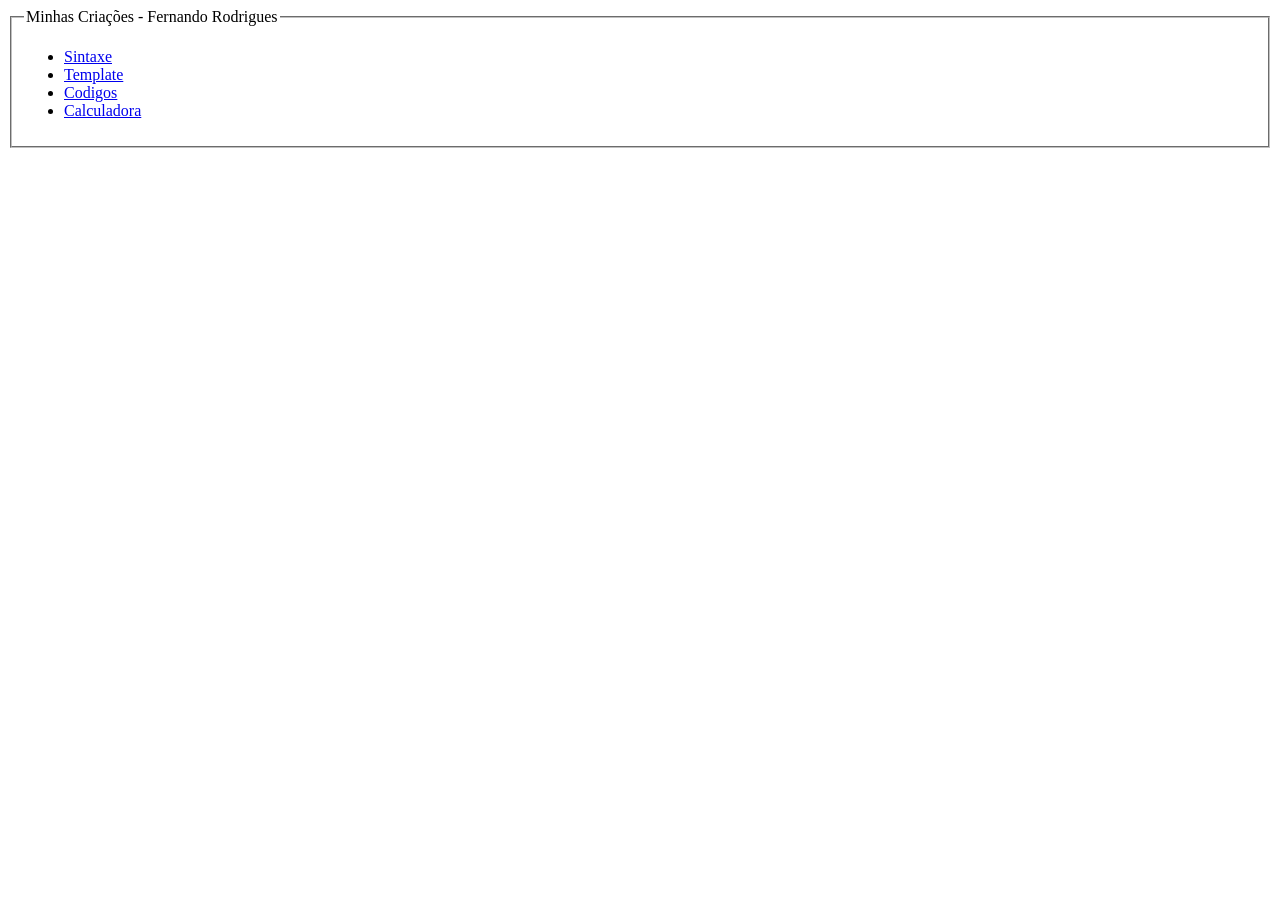
==== index.html @ d7b5af4f "Update index.html" ====
<!DOCTYPE html>
<html lang="PT-BR">
<head>
    <meta charset="UTF-8">
    <meta name="viewport" content="width=device-width, initial-scale=1.0">
    <title>Document</title>
</head>
<body>
    <fieldset>
        <legend>Minhas Criações - Fernando Rodrigues</legend>
        <ul>
            <li><a href="sintaxe.html">Sintaxe</a></li>
            <li><a href="template.html">Template</a></li>
            <li><a href="codigos.html">Codigos</a></li>
            <li><a href="calculadora.html">Calculadora</a></li>
        </ul>
    </fieldset>
</body>
</html>
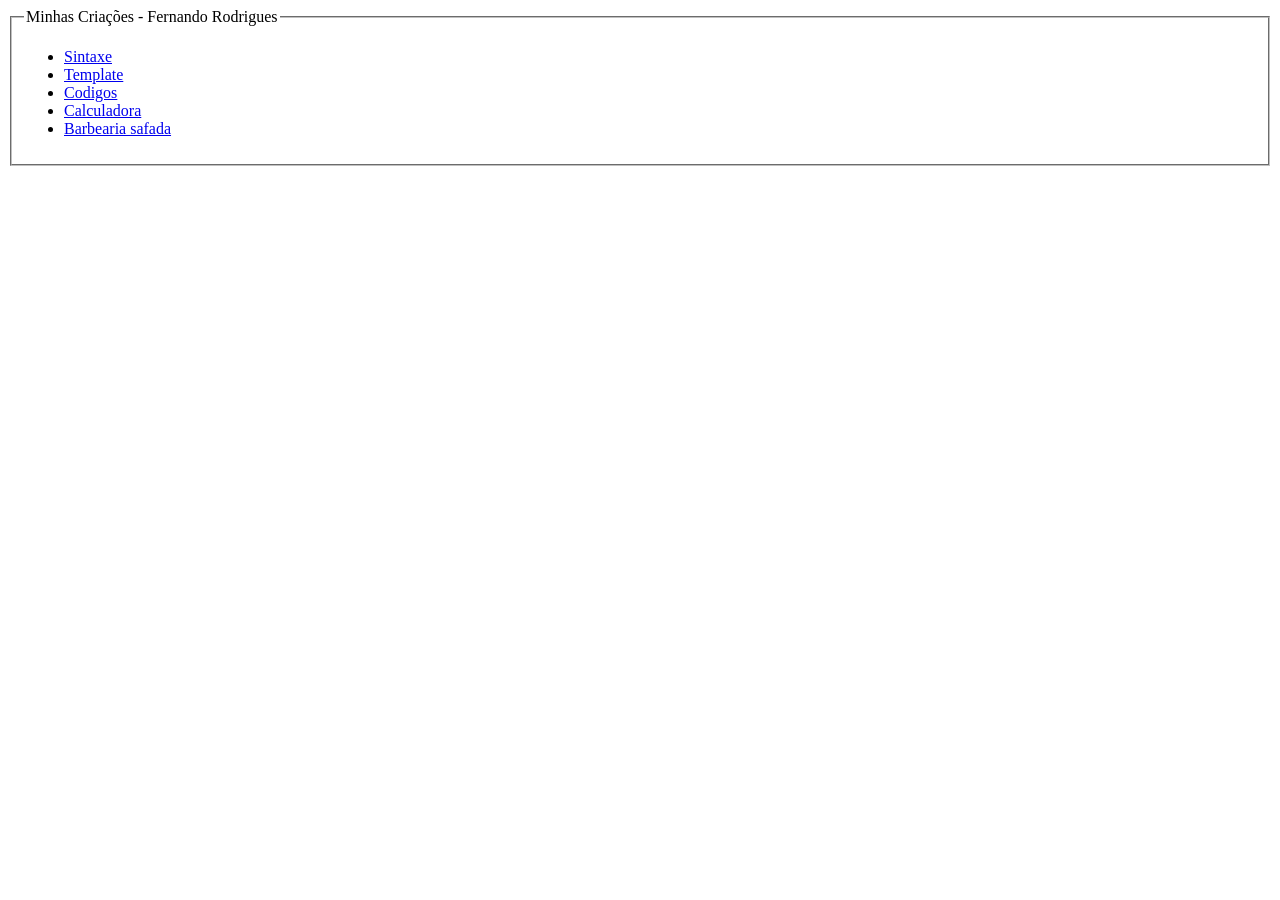
==== commit d7fc1b46: "Update index.html" ====
--- a/index.html
+++ b/index.html
@@ -1,4 +1,3 @@
-
 <!DOCTYPE html>
 <html lang="PT-BR">
 <head>
@@ -14,6 +13,7 @@
             <li><a href="template.html">Template</a></li>
             <li><a href="codigos.html">Codigos</a></li>
             <li><a href="calculadora.html">Calculadora</a></li>
+            <li><a href="barbearia.html">Barbearia safada</a></li>
         </ul>
     </fieldset>
 </body>
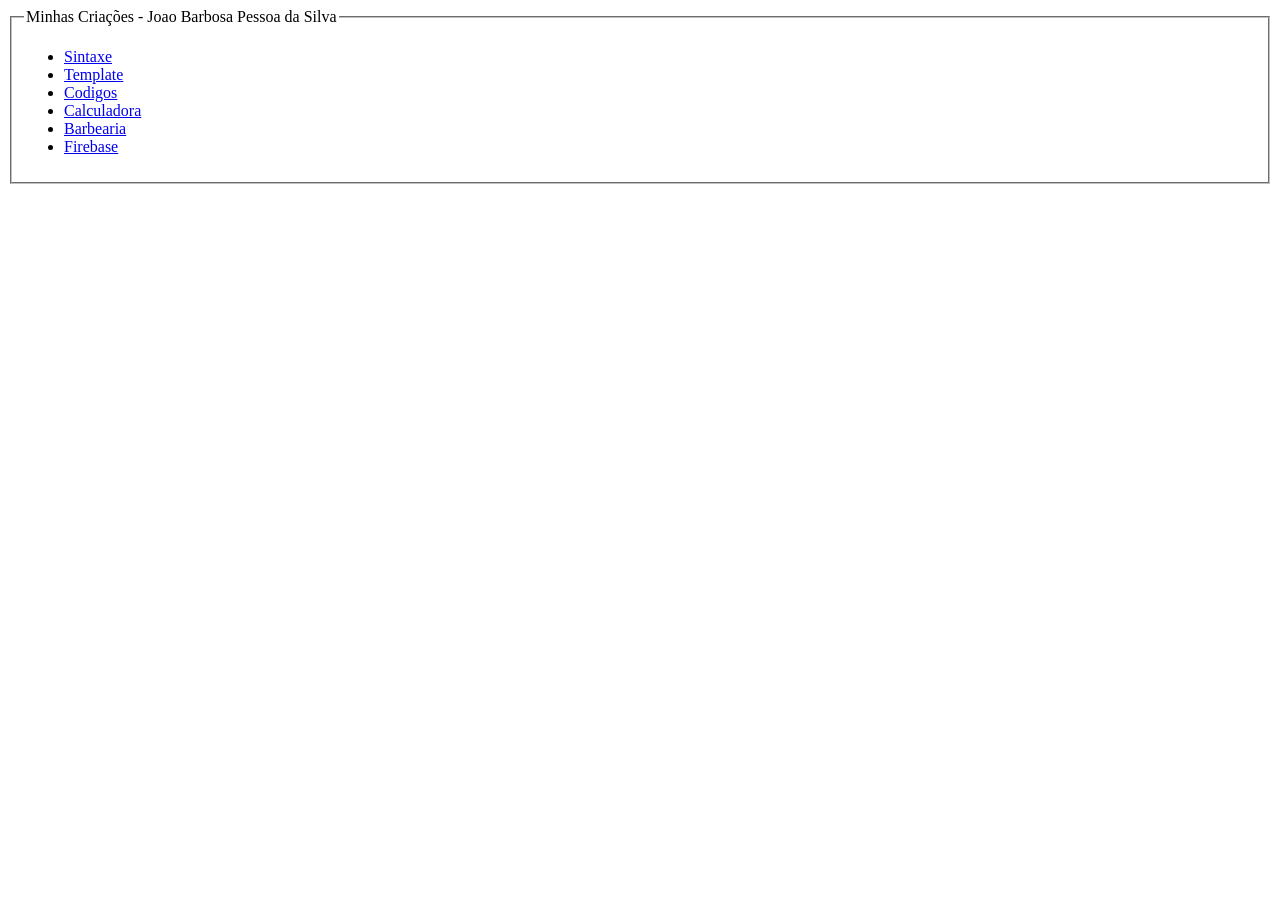
==== commit 6bbfe9c6: "Update index.html" ====
--- a/index.html
+++ b/index.html
@@ -7,13 +7,14 @@
 </head>
 <body>
     <fieldset>
-        <legend>Minhas Criações - Fernando Rodrigues</legend>
+        <legend>Minhas Criações - Joao Barbosa Pessoa da Silva</legend>
         <ul>
             <li><a href="sintaxe.html">Sintaxe</a></li>
             <li><a href="template.html">Template</a></li>
             <li><a href="codigos.html">Codigos</a></li>
-            <li><a href="calculadora.html">Calculadora</a></li>
-            <li><a href="barbearia.html">Barbearia safada</a></li>
+            <li><a href="calculadora/calculadora.html">Calculadora</a></li>
+            <li><a href="barbearia/barbearia.html">Barbearia</a></li>
+            <li><a href="firebase/firebase.html">Firebase</a></li>
         </ul>
     </fieldset>
 </body>
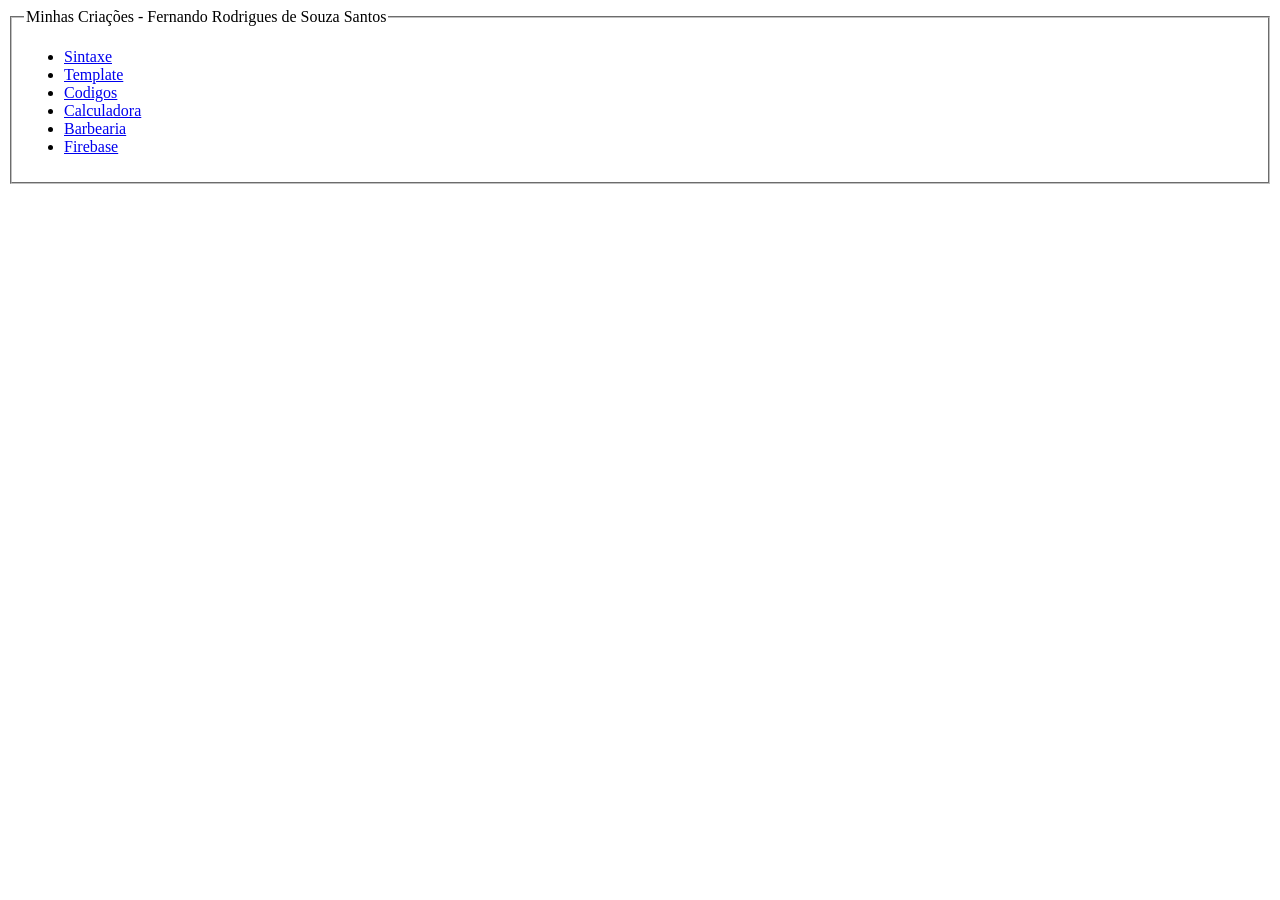
==== commit a014314e: "Update legend name in index.html" ====
--- a/index.html
+++ b/index.html
@@ -7,7 +7,7 @@
 </head>
 <body>
     <fieldset>
-        <legend>Minhas Criações - Joao Barbosa Pessoa da Silva</legend>
+        <legend>Minhas Criações - Fernando Rodrigues de Souza Santos</legend>
         <ul>
             <li><a href="sintaxe.html">Sintaxe</a></li>
             <li><a href="template.html">Template</a></li>
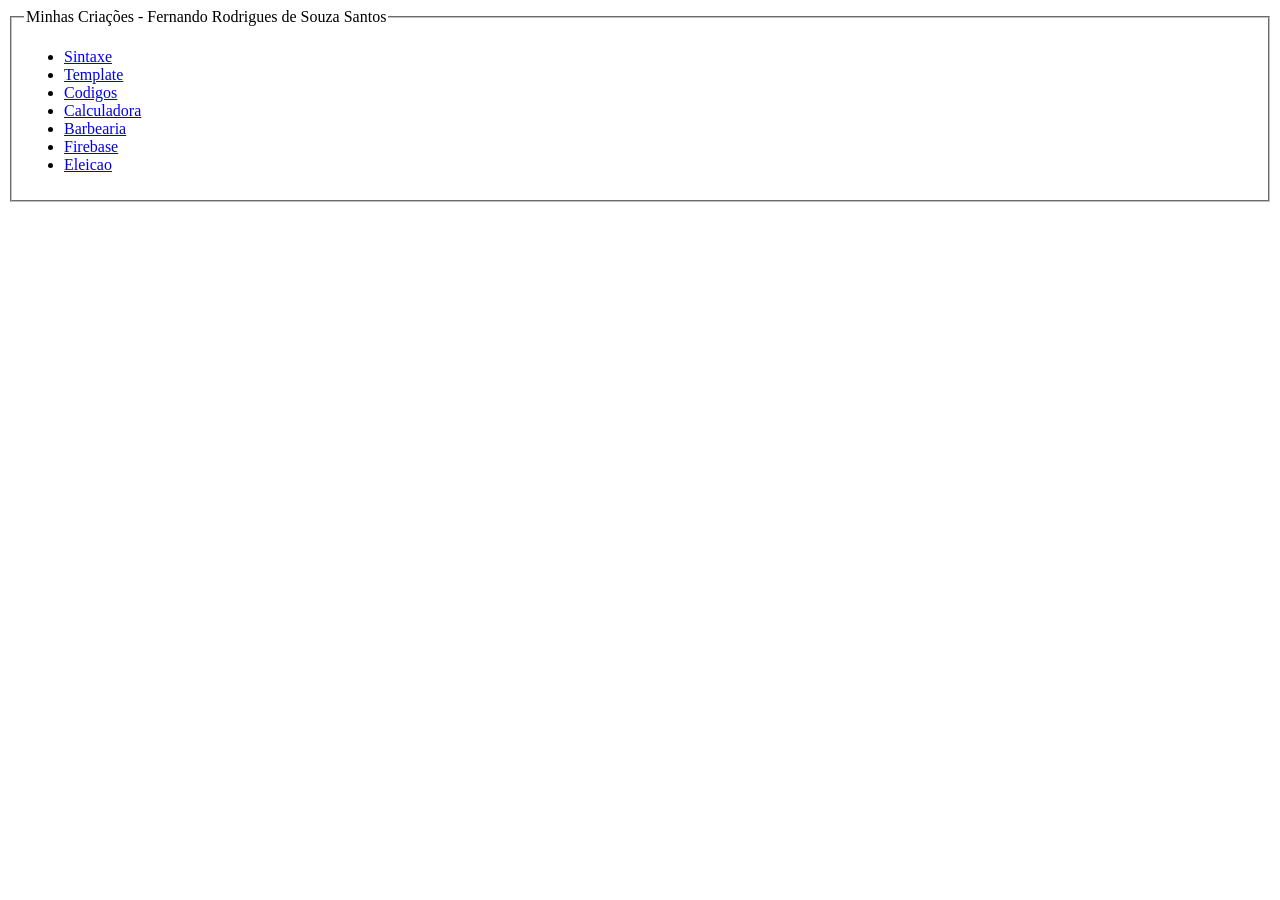
==== commit c676137b: "Add link to Eleicao page in index.html" ====
--- a/index.html
+++ b/index.html
@@ -15,6 +15,7 @@
             <li><a href="calculadora/calculadora.html">Calculadora</a></li>
             <li><a href="barbearia/barbearia.html">Barbearia</a></li>
             <li><a href="firebase/firebase.html">Firebase</a></li>
+            <li><a href="eleicao/urna.html">Eleicao</a></li>
         </ul>
     </fieldset>
 </body>
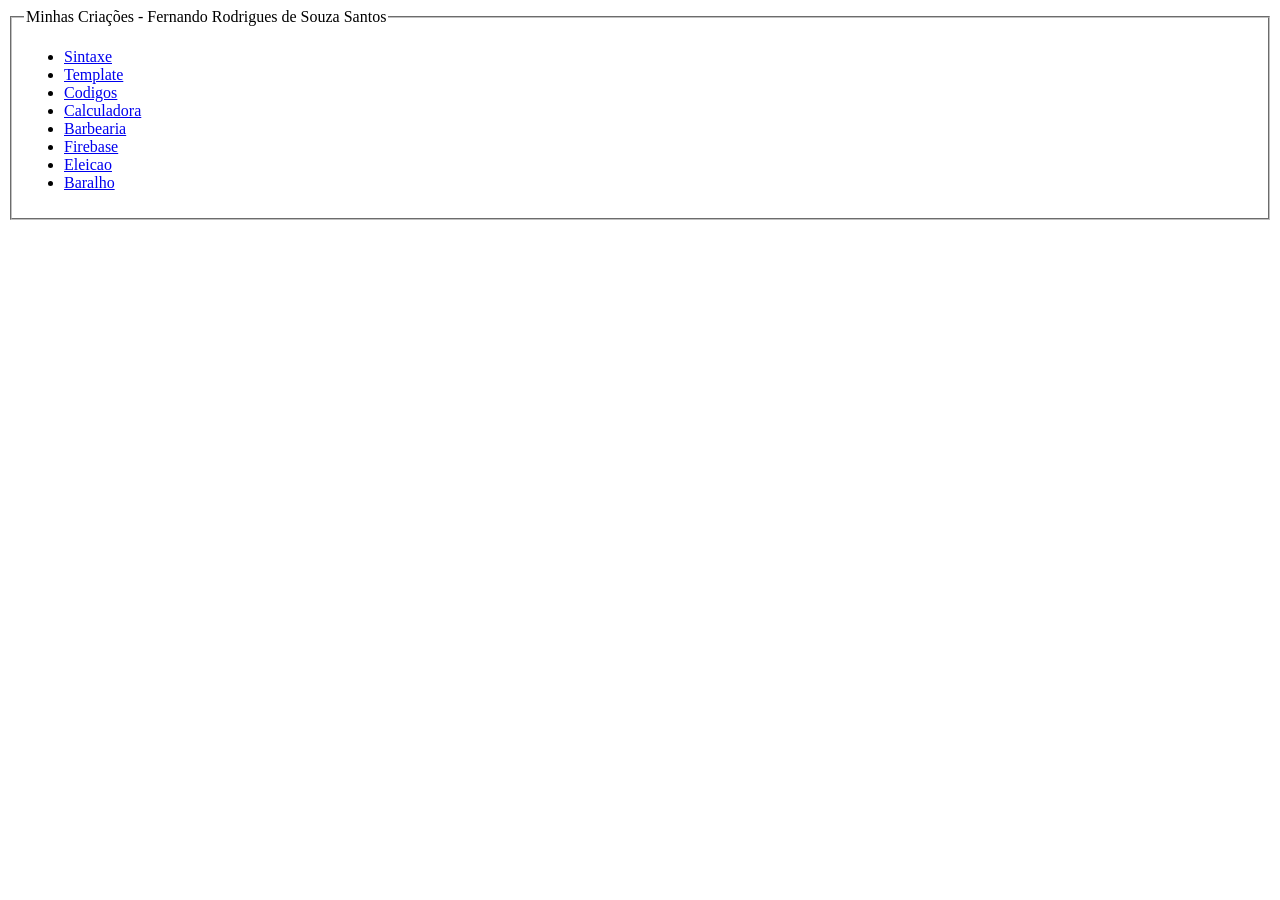
==== commit 1a461232: "Add link to Baralho in index.html" ====
--- a/index.html
+++ b/index.html
@@ -16,6 +16,7 @@
             <li><a href="barbearia/barbearia.html">Barbearia</a></li>
             <li><a href="firebase/firebase.html">Firebase</a></li>
             <li><a href="eleicao/urna.html">Eleicao</a></li>
+            <li><a href="baralho/baralho.html">Baralho</a></li>
         </ul>
     </fieldset>
 </body>
